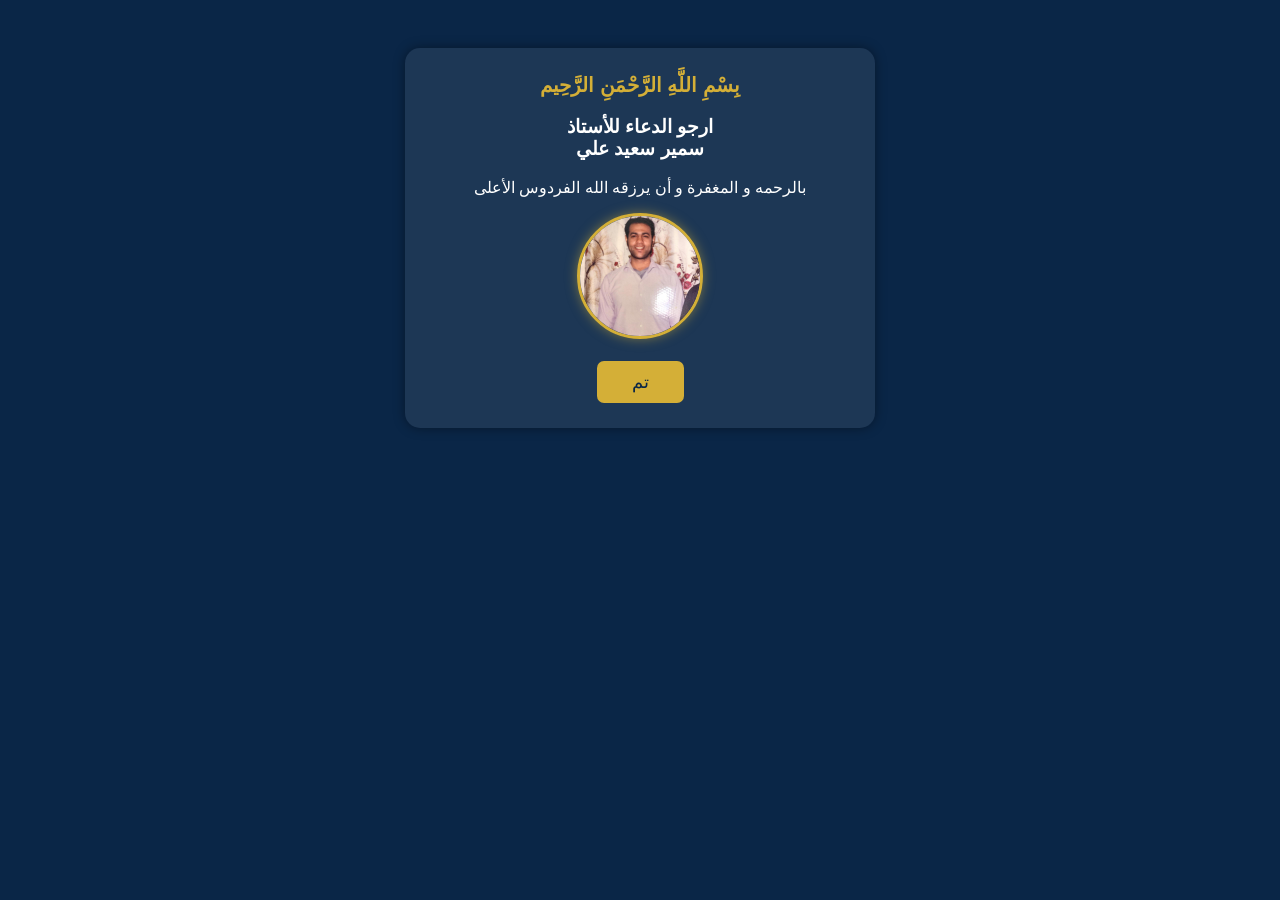
==== index.html @ 8a4a1e7e "1.0.0" ====
<!DOCTYPE html>
<html lang="ar" dir="rtl">
<head>
<meta charset="UTF-8">
<meta name="viewport" content="width=device-width, initial-scale=1.0">
<link rel="shortcut icon" href="WhatsApp Image 2026-05-30 at 21.33.11.jpeg" type="image/x-icon">
<title>مكتب خالد سعيد للمحاسبة</title>

<style>
    body {
        font-family: "Tajawal", Arial, sans-serif;
        background-color: #0A2647;
        color: white;
        text-align: center;
        padding: 40px;
        animation: fadeIn 1.4s ease-in-out;
    }

    .container {
        max-width: 420px;
        margin: auto;
        background: rgba(255, 255, 255, 0.08);
        padding: 25px;
        border-radius: 15px;
        box-shadow: 0 0 12px rgba(0,0,0,0.4);
        animation: fadeUp 1.2s ease;
    }

    .bismillah {
        font-size: 20px;
        margin-bottom: 10px;
        color: #D4AF37;
        font-weight: bold;
    }

    .images {
        display: flex;
        justify-content: center;
        gap: 20px;
        margin-top: 15px;
    }

    .images img {
        width: 120px;
        height: 120px;
        border-radius: 50%;
        object-fit: cover;
        border: 3px solid #D4AF37;
        box-shadow: 0 0 12px rgba(212,175,55,0.5);
        opacity: 0;
        animation: fadeInImage 1.5s forwards;
    }

    .images img:nth-child(2) {
        animation-delay: 0.4s;
    }

    button {
        margin-top: 22px;
        padding: 10px 35px;
        background-color: #D4AF37;
        border: none;
        border-radius: 7px;
        color: #0A2647;
        font-size: 18px;
        cursor: pointer;
        transition: 0.3s;
    }

    button:hover {
        transform: scale(1.05);
        opacity: 0.85;
    }

    @keyframes fadeIn {
        from {opacity: 0;}
        to {opacity: 1;}
    }

    @keyframes fadeUp {
        from {opacity: 0; transform: translateY(15px);}
        to {opacity: 1; transform: translateY(0);}
    }

    @keyframes fadeInImage {
        from {opacity: 0; transform: scale(0.85);}
        to {opacity: 1; transform: scale(1);}
    }
</style>
</head>
<body>

<div class="container">

    <div class="bismillah">بِسْمِ اللَّهِ الرَّحْمَنِ الرَّحِيم</div>

    <h3>ارجو الدعاء للأستاذ<br>سمير سعيد علي</h3>
    <p>بالرحمه و المغفرة و أن يرزقه الله الفردوس الأعلى</p>

    <div class="images">
               <img src="WhatsApp Image 2026-04-25 at 22.14.37.jpeg" alt="">
    </div>

    <button onclick="window.location.href='khaled said.html'">تم</button>
</div>

</body>
</html>
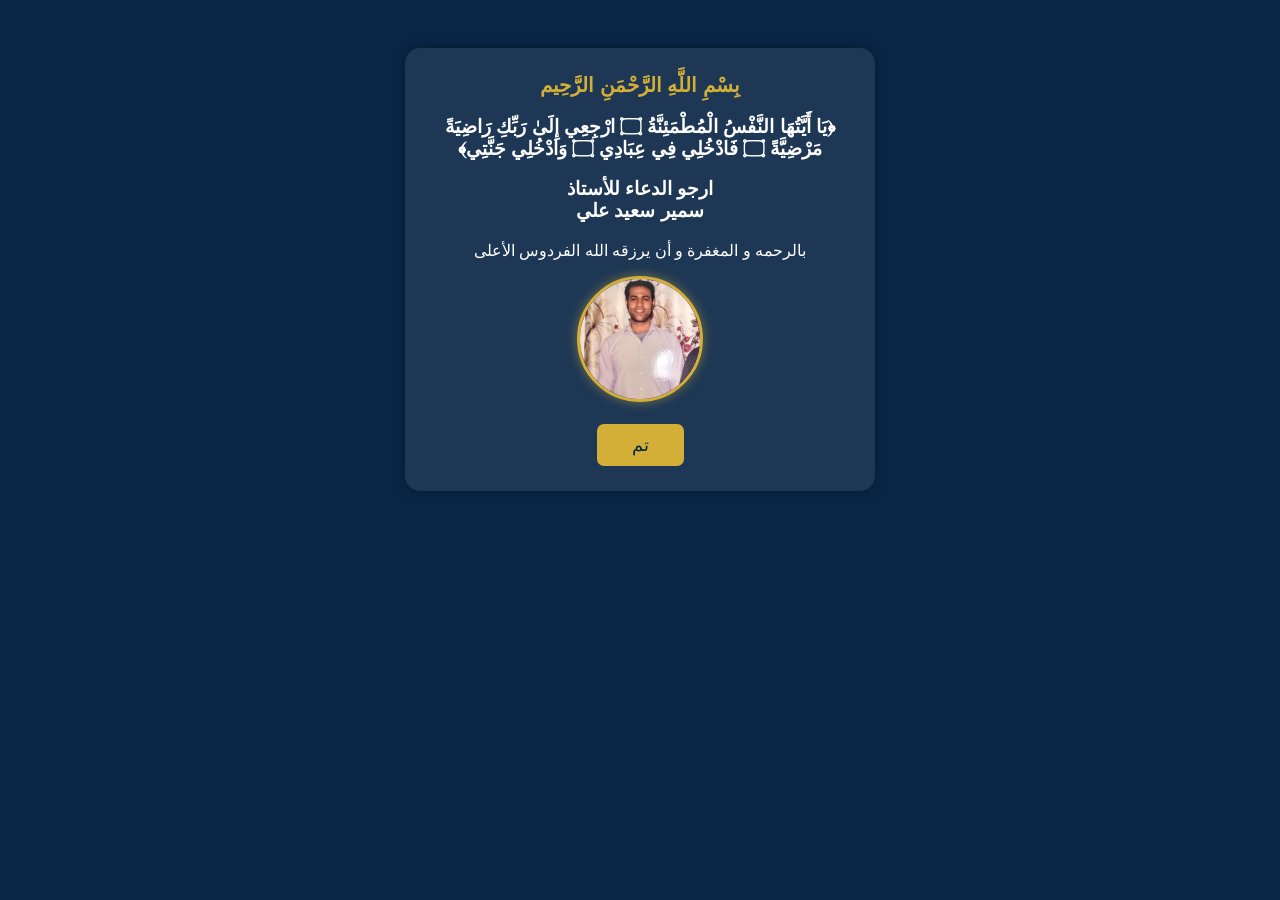
==== commit 733f33b7: "Add files via upload" ====
--- a/index.html
+++ b/index.html
@@ -1,108 +1,114 @@
-<!DOCTYPE html>
-<html lang="ar" dir="rtl">
-<head>
-<meta charset="UTF-8">
-<meta name="viewport" content="width=device-width, initial-scale=1.0">
-<link rel="shortcut icon" href="WhatsApp Image 2026-05-30 at 21.33.11.jpeg" type="image/x-icon">
-<title>مكتب خالد سعيد للمحاسبة</title>
-
-<style>
-    body {
-        font-family: "Tajawal", Arial, sans-serif;
-        background-color: #0A2647;
-        color: white;
-        text-align: center;
-        padding: 40px;
-        animation: fadeIn 1.4s ease-in-out;
-    }
-
-    .container {
-        max-width: 420px;
-        margin: auto;
-        background: rgba(255, 255, 255, 0.08);
-        padding: 25px;
-        border-radius: 15px;
-        box-shadow: 0 0 12px rgba(0,0,0,0.4);
-        animation: fadeUp 1.2s ease;
-    }
-
-    .bismillah {
-        font-size: 20px;
-        margin-bottom: 10px;
-        color: #D4AF37;
-        font-weight: bold;
-    }
-
-    .images {
-        display: flex;
-        justify-content: center;
-        gap: 20px;
-        margin-top: 15px;
-    }
-
-    .images img {
-        width: 120px;
-        height: 120px;
-        border-radius: 50%;
-        object-fit: cover;
-        border: 3px solid #D4AF37;
-        box-shadow: 0 0 12px rgba(212,175,55,0.5);
-        opacity: 0;
-        animation: fadeInImage 1.5s forwards;
-    }
-
-    .images img:nth-child(2) {
-        animation-delay: 0.4s;
-    }
-
-    button {
-        margin-top: 22px;
-        padding: 10px 35px;
-        background-color: #D4AF37;
-        border: none;
-        border-radius: 7px;
-        color: #0A2647;
-        font-size: 18px;
-        cursor: pointer;
-        transition: 0.3s;
-    }
-
-    button:hover {
-        transform: scale(1.05);
-        opacity: 0.85;
-    }
-
-    @keyframes fadeIn {
-        from {opacity: 0;}
-        to {opacity: 1;}
-    }
-
-    @keyframes fadeUp {
-        from {opacity: 0; transform: translateY(15px);}
-        to {opacity: 1; transform: translateY(0);}
-    }
-
-    @keyframes fadeInImage {
-        from {opacity: 0; transform: scale(0.85);}
-        to {opacity: 1; transform: scale(1);}
-    }
-</style>
-</head>
-<body>
-
-<div class="container">
-
-    <div class="bismillah">بِسْمِ اللَّهِ الرَّحْمَنِ الرَّحِيم</div>
-
-    <h3>ارجو الدعاء للأستاذ<br>سمير سعيد علي</h3>
-    <p>بالرحمه و المغفرة و أن يرزقه الله الفردوس الأعلى</p>
-
-    <div class="images">
-               <img src="WhatsApp Image 2026-04-25 at 22.14.37.jpeg" alt="">
-    </div>
-
-    <button onclick="window.location.href='khaled said.html'">تم</button>
-</div>
-
-</body>
-</html>
+<!DOCTYPE html>
+<html lang="ar" dir="rtl">
+<head>
+<meta charset="UTF-8">
+<meta name="viewport" content="width=device-width, initial-scale=1.0">
+<link rel="shortcut icon" href="WhatsApp Image 2026-05-30 at 21.33.11.jpeg" type="image/x-icon">
+<title>مكتب خالد سعيد للمحاسبة</title>
+
+<style>
+    body {
+        font-family: "Tajawal", Arial, sans-serif;
+        background-color: #0A2647;
+        color: white;
+        text-align: center;
+        padding: 40px;
+        animation: fadeIn 1.4s ease-in-out;
+    }
+
+    .container {
+        max-width: 420px;
+        margin: auto;
+        background: rgba(255, 255, 255, 0.08);
+        padding: 25px;
+        border-radius: 15px;
+        box-shadow: 0 0 12px rgba(0,0,0,0.4);
+        animation: fadeUp 1.2s ease;
+    }
+
+    .bismillah {
+        font-size: 20px;
+        margin-bottom: 10px;
+        color: #D4AF37;
+        font-weight: bold;
+    }
+
+    .images {
+        display: flex;
+        justify-content: center;
+        gap: 20px;
+        margin-top: 15px;
+    }
+
+    .images img {
+        width: 120px;
+        height: 120px;
+        border-radius: 50%;
+        object-fit: cover;
+        border: 3px solid #D4AF37;
+        box-shadow: 0 0 12px rgba(212,175,55,0.5);
+        opacity: 0;
+        animation: fadeInImage 1.5s forwards;
+    }
+
+    .images img:nth-child(2) {
+        animation-delay: 0.4s;
+    }
+
+    button {
+        margin-top: 22px;
+        padding: 10px 35px;
+        background-color: #D4AF37;
+        border: none;
+        border-radius: 7px;
+        color: #0A2647;
+        font-size: 18px;
+        cursor: pointer;
+        transition: 0.3s;
+    }
+
+    button:hover {
+        transform: scale(1.05);
+        opacity: 0.85;
+    }
+
+    @keyframes fadeIn {
+        from {opacity: 0;}
+        to {opacity: 1;}
+    }
+
+    @keyframes fadeUp {
+        from {opacity: 0; transform: translateY(15px);}
+        to {opacity: 1; transform: translateY(0);}
+    }
+
+    @keyframes fadeInImage {
+        from {opacity: 0; transform: scale(0.85);}
+        to {opacity: 1; transform: scale(1);}
+    }
+</style>
+</head>
+<body>
+
+<div class="container">
+
+    <div class="bismillah">بِسْمِ اللَّهِ الرَّحْمَنِ الرَّحِيم</div>
+
+    <h3>
+        ﴿يَا أَيَّتُهَا النَّفْسُ الْمُطْمَئِنَّةُ ۝ ارْجِعِي إِلَىٰ رَبِّكِ رَاضِيَةً مَرْضِيَّةً ۝ فَادْخُلِي فِي عِبَادِي ۝ وَادْخُلِي جَنَّتِي﴾
+    </h3>
+    <h3>
+        ارجو الدعاء للأستاذ
+        <br>سمير سعيد علي
+    </h3>
+    <p>بالرحمه و المغفرة و أن يرزقه الله الفردوس الأعلى</p>
+
+    <div class="images">
+               <img src="WhatsApp Image 2026-04-25 at 22.14.37.jpeg" alt="">
+    </div>
+
+    <button onclick="window.location.href='khaled said.html'">تم</button>
+</div>
+
+</body>
+</html>
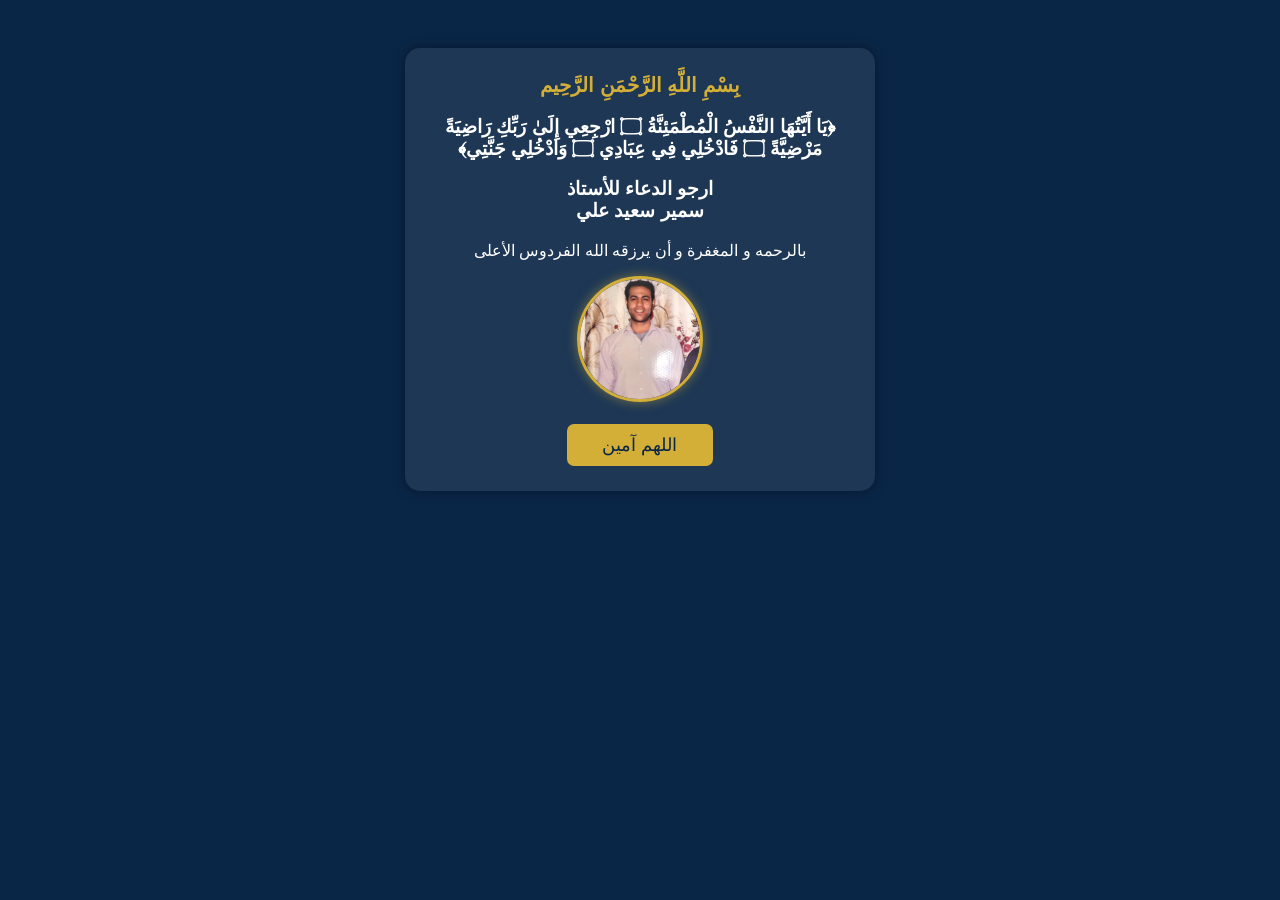
==== commit 95be094c: "Add files via upload" ====
--- a/index.html
+++ b/index.html
@@ -107,7 +107,7 @@
                <img src="WhatsApp Image 2026-04-25 at 22.14.37.jpeg" alt="">
     </div>
 
-    <button onclick="window.location.href='khaled said.html'">تم</button>
+    <button onclick="window.location.href='khaled said.html'">اللهم آمين</button>
 </div>
 
 </body>
